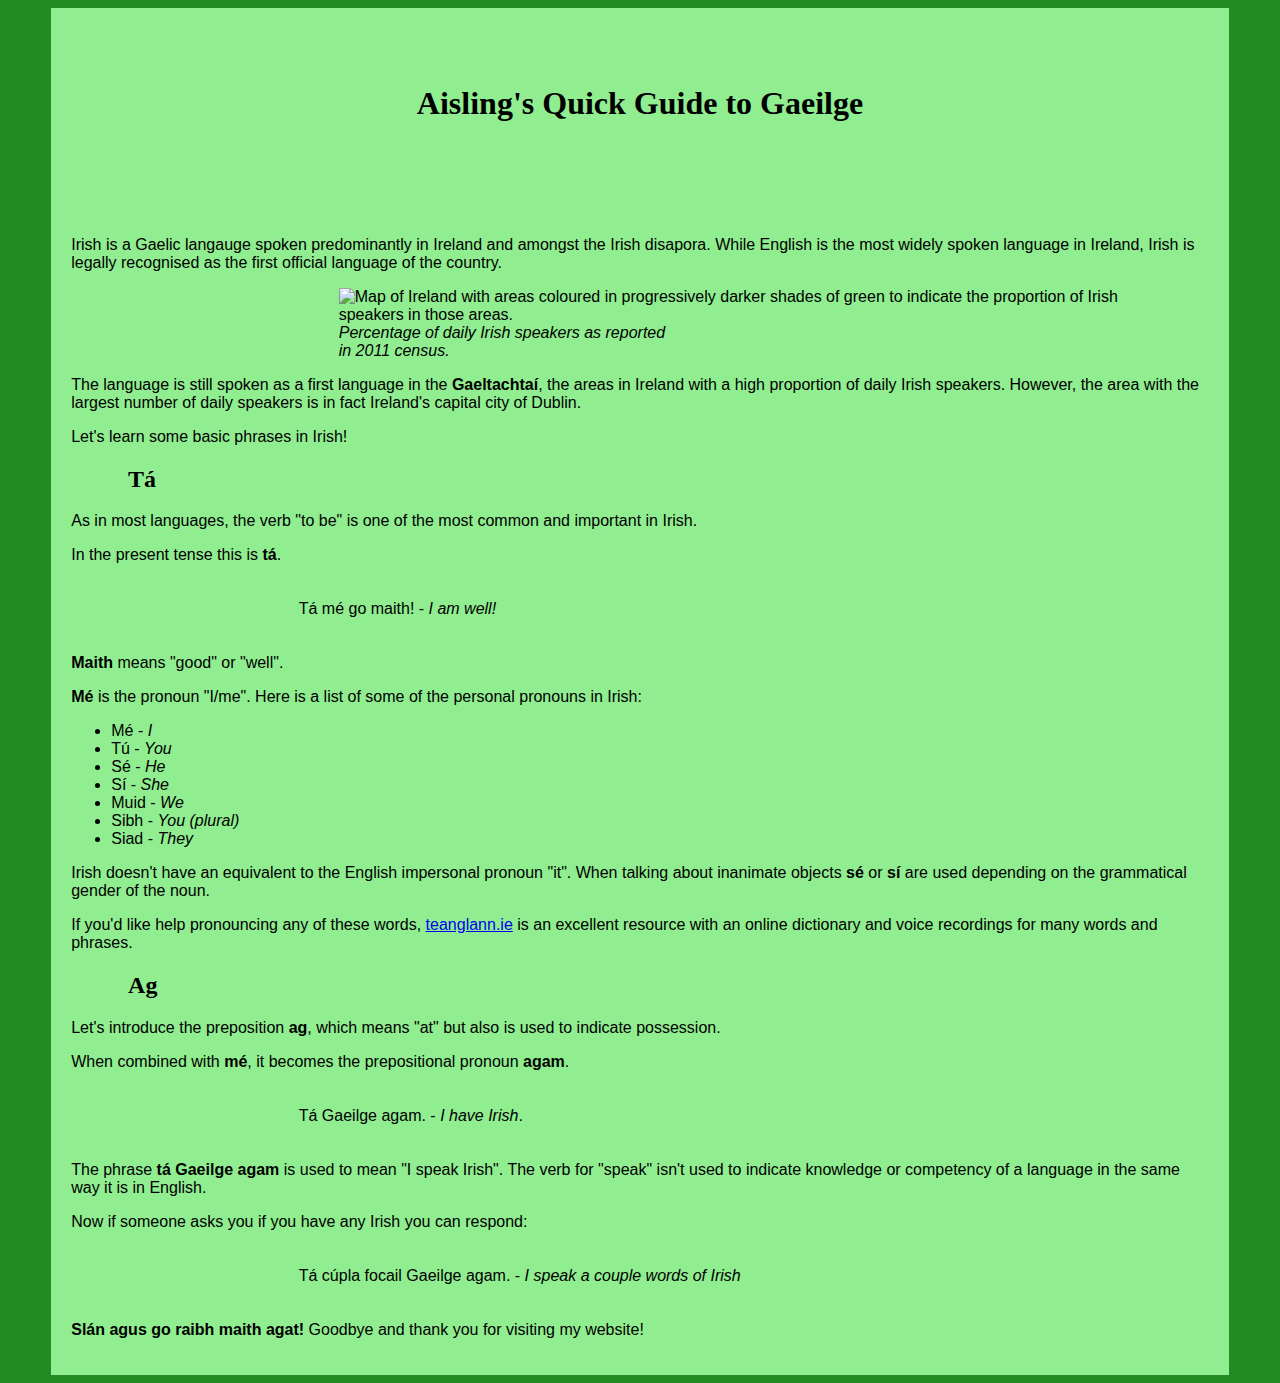
==== index.html @ 82dc5d08 "changed file name to industry standard" ====
<!DOCTYPE html>
<html lang="en">
  <head>
    <meta charset="utf-8">
    <meta name="viewport" content="width=device-width, initial-scale=1.0">
    <title>Aisling's Quick Guide to Gaeilge</title>
    <link href="styles.css" rel="stylesheet">
  </head>
  <body>
    <div>
      <main>
        <h1>Aisling's Quick Guide to Gaeilge</h1>
        <section>
          <p>
            Irish is a Gaelic langauge spoken predominantly in Ireland and amongst the Irish disapora. While English is the most widely spoken language in Ireland, Irish is legally recognised as the first official language of the country.
          </p>
          <figure>
            <img class="map" src="https://upload.wikimedia.org/wikipedia/commons/4/43/Percentage_stating_they_speak_Irish_daily_outside_the_education_system_in_the_2011_census.png" alt="Map of Ireland with areas coloured in progressively darker shades of green to indicate the proportion of Irish speakers in those areas.">
            <figcaption>Percentage of daily Irish speakers as reported in 2011 census.</figcaption>
          </figure>
          <p>
            The language is still spoken as a first language in the <strong>Gaeltachtaí</strong>, the areas in Ireland with a high proportion of daily Irish speakers. However, the area with the largest number of daily speakers is in fact Ireland's capital city of Dublin.
          </p>
          <p>
            Let's learn some basic phrases in Irish!
          </p>
        </section>
        <h2>Tá</h2>
        <section>
          <p>
            As in most languages, the verb "to be" is one of the most common and important in Irish.
          </p>
          <p>
            In the present tense this is <strong>tá</strong>.
          </p>
          <p class="example">Tá mé go maith! - <em>I am well!</em></p>
          <p>
            <strong>Maith</strong> means "good" or "well".
          </p>
          <p>
            <strong>Mé</strong> is the pronoun "I/me". Here is a list of some of the personal pronouns in Irish:
          </p>
          <ul>
            <li>Mé - <em>I</em></li>
            <li>Tú - <em>You</em></li>
            <li>Sé - <em>He</em></li>
            <li>Sí - <em>She</em></li>
            <li>Muid - <em>We</em></li>
            <li>Sibh - <em>You (plural)</em></li>
            <li>Siad - <em>They</em></li>
          </ul>
          <p>
            Irish doesn't have an equivalent to the English impersonal pronoun "it". When talking about inanimate objects <strong>sé</strong> or <strong>sí</strong> are used depending on the grammatical gender of the noun.
          </p>
          <p>
            If you'd like help pronouncing any of these words, <a href="https://www.teanglann.ie/en/fuaim/maith">teanglann.ie</a> is an excellent resource with an online dictionary and voice recordings for many words and phrases.
          </p>
        </section>
        <h2>Ag</h2>
        <section>
          <p>
            Let's introduce the preposition <strong>ag</strong>, which means "at" but also is used to indicate possession.
          </p>
          <p>
            When combined with <strong>mé</strong>, it becomes the prepositional pronoun <strong>agam</strong>.
          </p>
          <p class="example">Tá Gaeilge agam. - <em>I have Irish</em>.</p>
          <p>
            The phrase <strong>tá Gaeilge agam</strong> is used to mean "I speak Irish". The verb for "speak" isn't used to indicate knowledge or competency of a language in the same way it is in English.
          </p>
          <p>
            Now if someone asks you if you have any Irish you can respond:
          </p>
          <p class="example">Tá cúpla focail Gaeilge agam. - <em>I speak a couple words of Irish</em></p>
          <p>
            <strong>Slán agus go raibh maith agat!</strong> Goodbye and thank you for visiting my website!
          </p>
        </section>
        
      </main>
    </div>
  </body>


</html>
---- styles.css ----
body {
    background-color: forestgreen;
}
div {
    width: 90%;
    margin-left: auto;
    margin-right: auto;
    background-color: lightgreen;
    max-width: 1200px;
    padding: 20px;
}
figure{
    padding-left: 20%;
}
.map {
    width: 40%;
    height: auto;
}
figcaption {
    width: 40%;
    font-style: italic;   
}
h1 {
    text-align: center;
    margin-top: 5%;
    margin-bottom: 10%;
}
h2{
    padding-left: 5%;
}
section {
    font-family: sans-serif;
}
.example {
    padding-top: 20px;
    padding-bottom: 20px;
    padding-left: 20%;
}
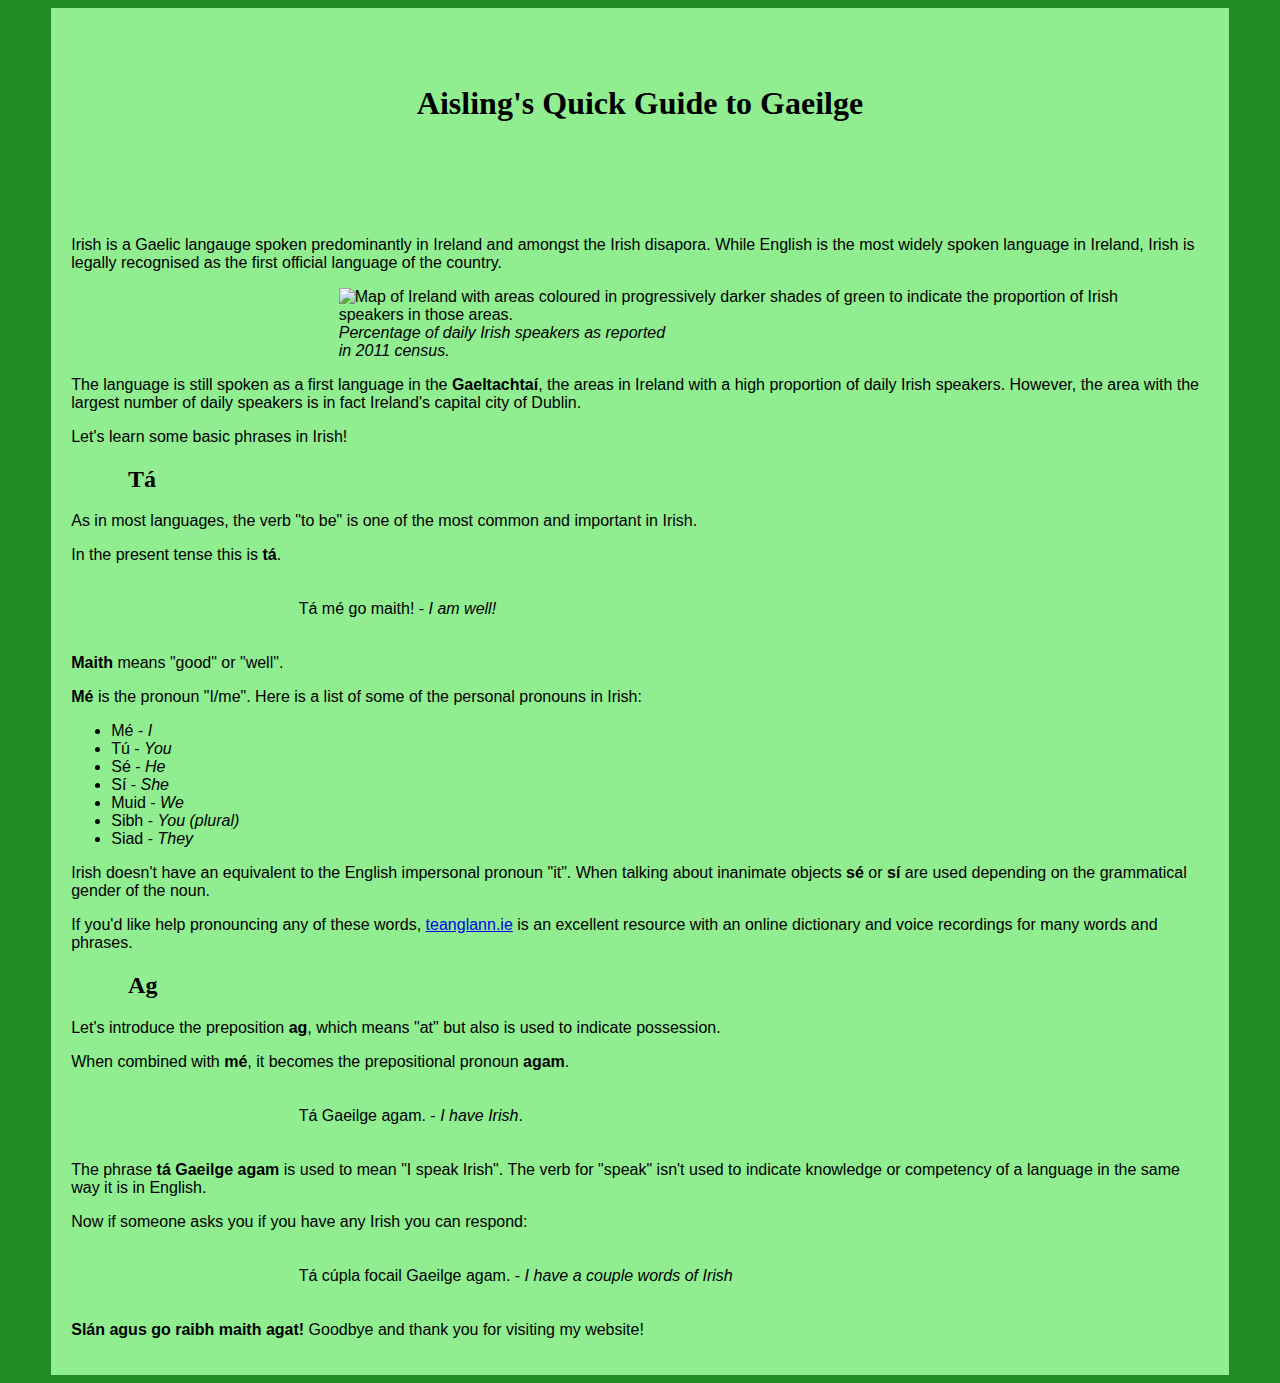
==== commit 5284276f: "fixed typo" ====
--- a/index.html
+++ b/index.html
@@ -71,7 +71,7 @@
           <p>
             Now if someone asks you if you have any Irish you can respond:
           </p>
-          <p class="example">Tá cúpla focail Gaeilge agam. - <em>I speak a couple words of Irish</em></p>
+          <p class="example">Tá cúpla focail Gaeilge agam. - <em>I have a couple words of Irish</em></p>
           <p>
             <strong>Slán agus go raibh maith agat!</strong> Goodbye and thank you for visiting my website!
           </p>
